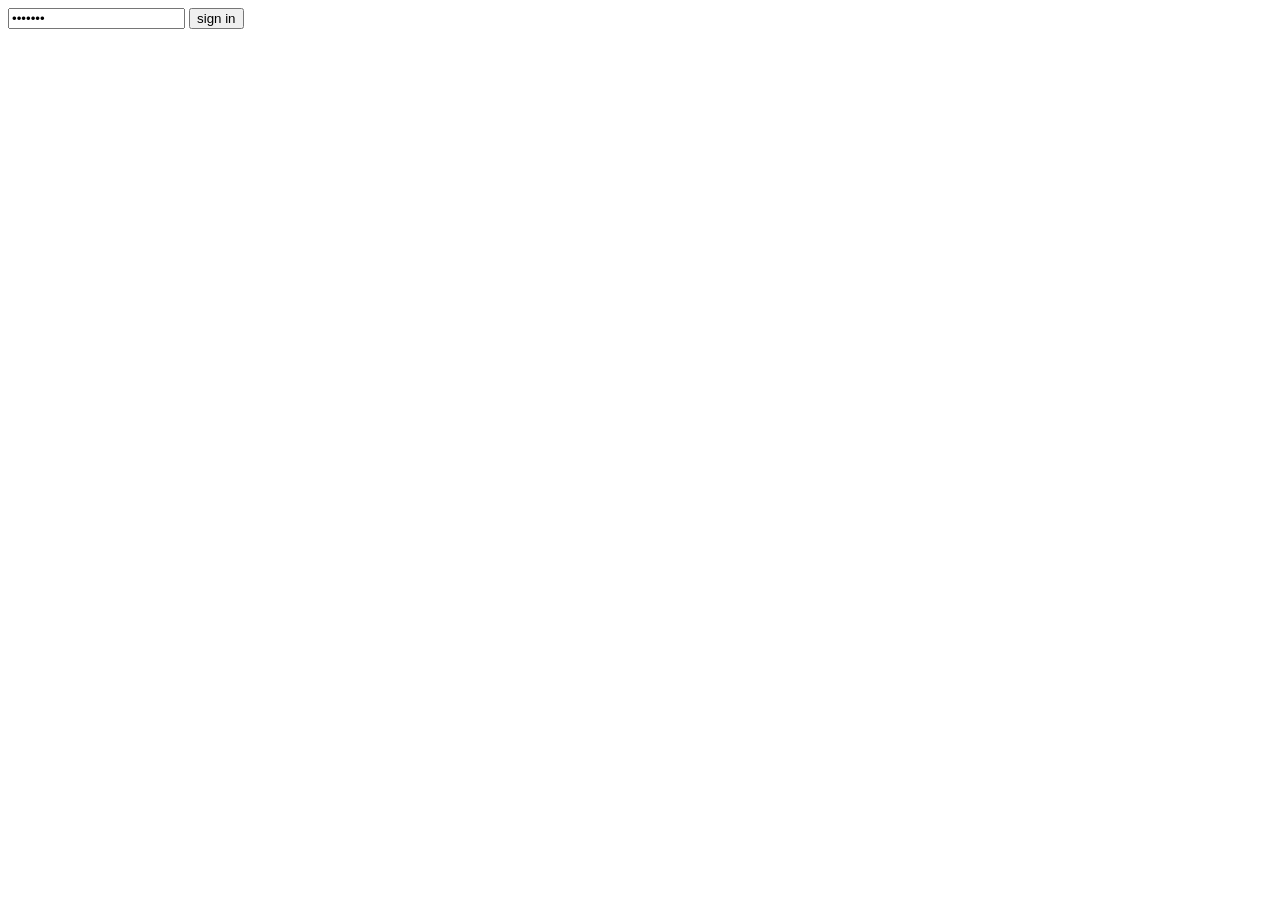
==== pages/private.html @ eb2f2184 "Add files via upload" ====
<!doctype html>
<html lang="en">
  <head>
    <meta charset="UTF-8" />
    <meta name="viewport" content="width=device-width, initial-scale=1.0" />
    <title>private</title>
  </head>
  <body>
    <h1>🍝 secret lasagna club</h1>

    <p>you made it.</p>
    <script src="../assets/scripts/private.js"></script>
  </body>
</html>
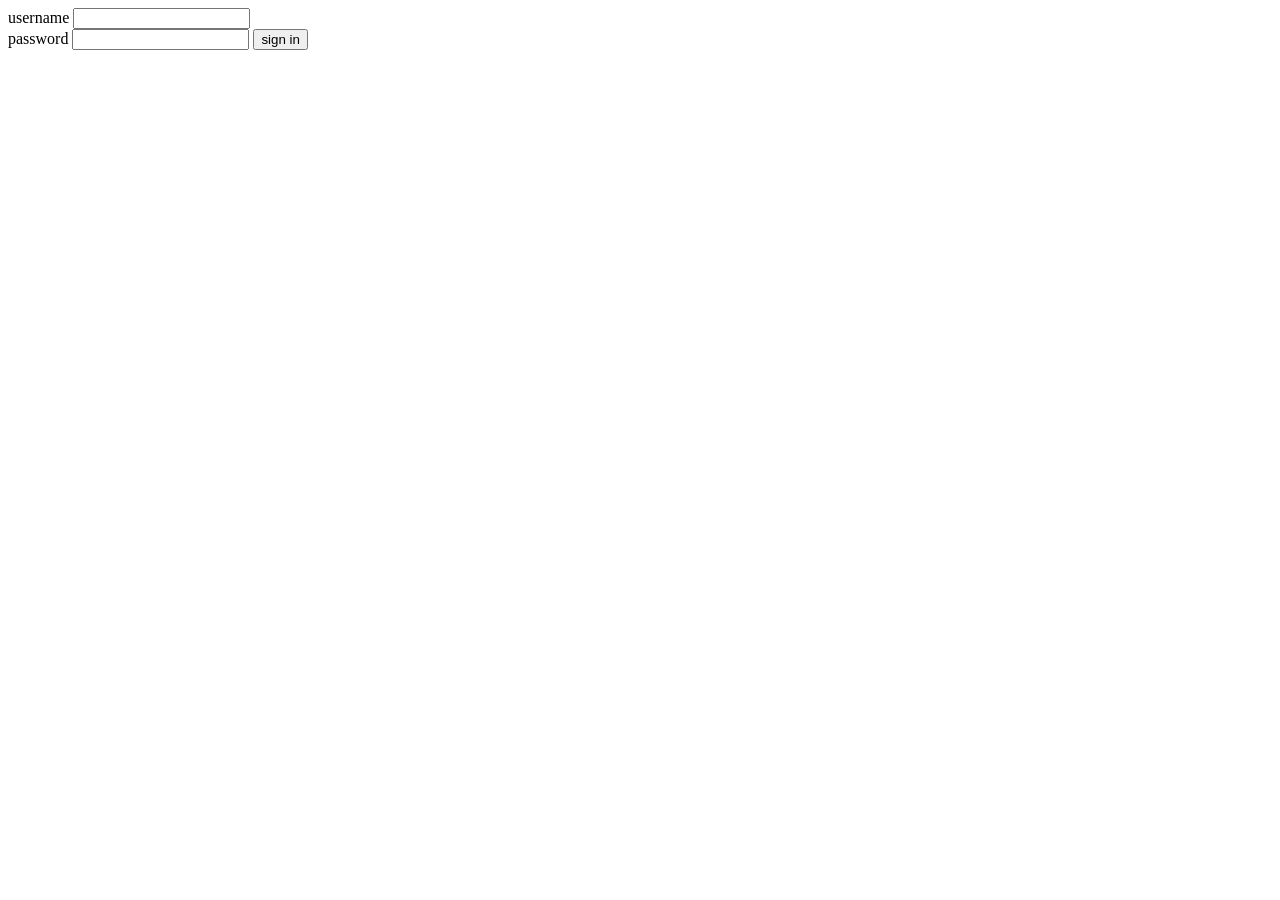
==== commit d5c14518: "rest of stuff" ====
--- a/pages/private.html
+++ b/pages/private.html
@@ -1,14 +1,21 @@
-<!doctype html>
-<html lang="en">
-  <head>
-    <meta charset="UTF-8" />
-    <meta name="viewport" content="width=device-width, initial-scale=1.0" />
-    <title>private</title>
-  </head>
-  <body>
-    <h1>🍝 secret lasagna club</h1>
-
-    <p>you made it.</p>
-    <script src="../assets/scripts/private.js"></script>
-  </body>
-</html>
+<!doctype html>
+<html lang="en">
+  <head>
+    <meta charset="UTF-8" />
+    <meta name="viewport" content="width=device-width, initial-scale=1.0" />
+    <title>private</title>
+  </head>
+  <body>
+    <nav>
+      <a href="../index.html">home</a>
+      <a id="admin-link" href="admin.html" hidden>admin</a>
+      <button id="signout-btn">sign out</button>
+    </nav>
+
+    <h1>🍝 secret lasagna club</h1>
+
+    <p id="welcome"></p>
+    <p>you made it.</p>
+    <script src="../assets/scripts/private.js"></script>
+  </body>
+</html>
